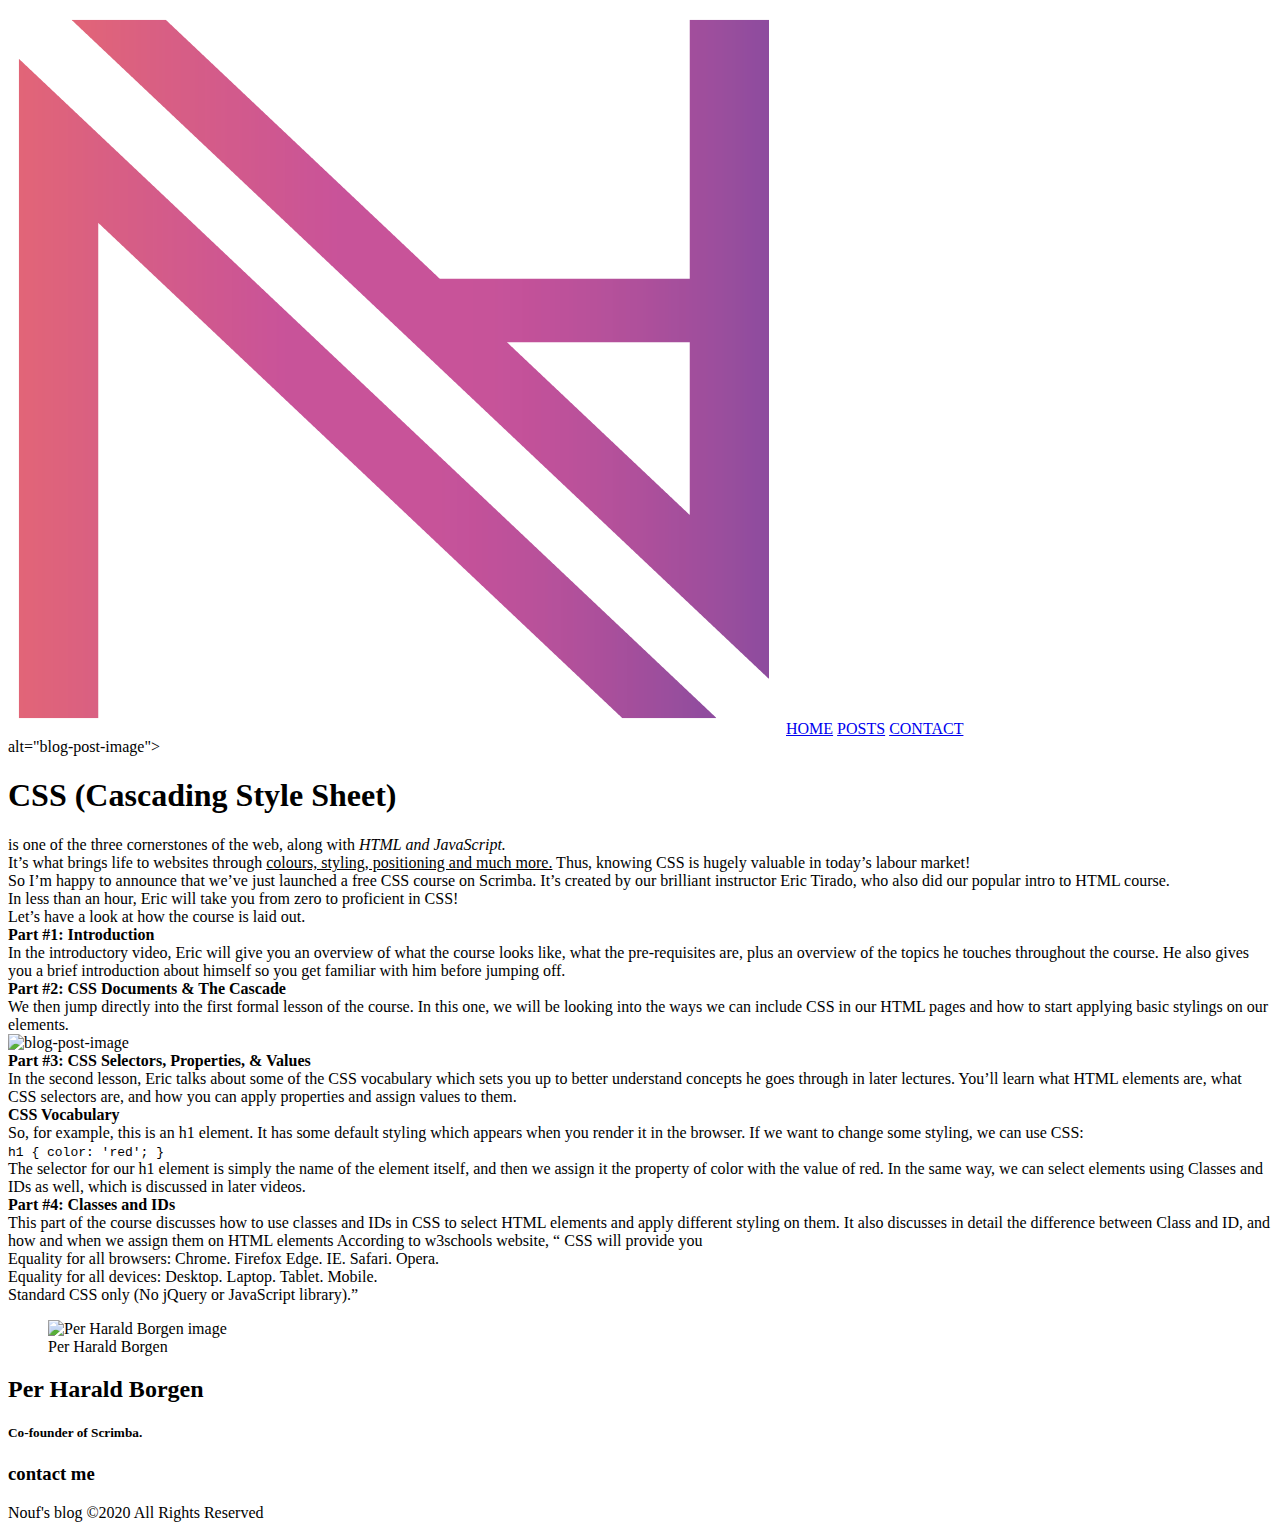
==== blog-post1.html @ 190d4fa6 "First commit" ====
<!DOCTYPE html>
<html lang="en">

<head>
    <meta charset="UTF-8">
    <meta name="viewport" content="width=device-width, initial-scale=1.0">
    <title>Best 20 Sourses To Learn CSS</title>
    <link rel="icon" href="/images/logo.png">
    <!-- CSS files -->
    <link rel="stylesheet" href="css/blog-post-style.css">
    <!-- google fonts -->
    <link rel="preconnect" href="https://fonts.gstatic.com">
    <link rel="preconnect" href="https://fonts.gstatic.com">
    <link rel="preconnect" href="https://fonts.gstatic.com">
    <link href="https://fonts.googleapis.com/css2?family=Open+Sans:ital,wght@0,300;0,400;1,400&display=swap"
        rel="stylesheet">
    <!-- font awesome -->
    <link rel="stylesheet" href="https://cdnjs.cloudflare.com/ajax/libs/font-awesome/5.15.1/css/all.min.css"
        integrity="sha512-+4zCK9k+qNFUR5X+cKL9EIR+ZOhtIloNl9GIKS57V1MyNsYpYcUrUeQc9vNfzsWfV28IaLL3i96P9sdNyeRssA=="
        crossorigin="anonymous" />
</head>

<body>
    <section class="blog-grid-container">

        <!-- navigation bar -->
        <nav class="blog-nav">
            <img src="images/logo.png" alt="blog-logo">
            <a href="/index.html">HOME</a>
            <a href="/index.html#blog-content">POSTS</a>
            <a href="#footer">CONTACT</a>
        </nav>
        <!-- post image -->
        <section class="post-img">
            alt="blog-post-image">
        </section>
        <!-- post content -->
        <section class="post-contnet-row">
            <section class="post-start-col"></section>
            <section class="post-contnet">
                <h1 class="post-title">
                    CSS (Cascading Style Sheet)
                </h1>
                <p class="post-text">is one of the three cornerstones of the
                    web,
                    along with
                    <i> HTML and JavaScript.</i> <br> It’s what brings life to websites through
                    <u>colours, styling, positioning and much more.</u> Thus, knowing CSS is hugely valuable in today’s
                    labour market! <br>

                    So I’m happy to announce that we’ve just launched a free CSS course on Scrimba. It’s created by
                    our
                    brilliant instructor Eric Tirado, who also did our popular intro to HTML course. <br>

                    In less than an hour, Eric will take you from zero to proficient in CSS! <br>

                    Let’s have a look at how the course is laid out. <br>
                    <b>Part #1: Introduction</b>
                    <br>
                    In the introductory video, Eric will give you an overview of what the course looks like, what
                    the
                    pre-requisites are, plus an overview of the topics he touches throughout the course. He also
                    gives
                    you a brief introduction about himself so you get familiar with him before jumping off. <br>
                    <b>Part #2: CSS Documents & The Cascade</b> <br>
                    We then jump directly into the first formal lesson of the course. In this one, we will be
                    looking
                    into the ways we can include CSS in our HTML pages and how to start applying basic stylings on
                    our
                    elements. <br>
                    <img src="https://cdn-media-1.freecodecamp.org/images/1*iMZI_APohllftaOWzZF26w.png"
                        alt="blog-post-image"> <br>
                    <b>Part #3: CSS Selectors, Properties, & Values</b> <br>
                    In the second lesson, Eric talks about some of the CSS vocabulary which sets you up to better
                    understand concepts he goes through in later lectures. You’ll learn what HTML elements are, what
                    CSS
                    selectors are, and how you can apply properties and assign values to them.
                    <br>
                    <b>CSS Vocabulary</b> <br>

                    So, for example, this is an h1 element. It has some default styling which appears when you
                    render it
                    in the browser. If we want to change some styling, we can use CSS: <br>
                    <code>h1 {  
                        color: 'red';  
                     }</code>
                    <br>
                    The selector for our h1 element is simply the name of the element itself, and then we assign it
                    the
                    property of color with the value of red. In the same way, we can select elements using Classes
                    and
                    IDs as well, which is discussed in later videos.
                    <br>
                    <b>Part #4: Classes and IDs</b>
                    <br>
                    This part of the course discusses how to use classes and IDs in CSS to select HTML elements and
                    apply different styling on them. It also discusses in detail the difference between Class and
                    ID,
                    and how and when we assign them on HTML elements
                    According to w3schools website,
                    <q cite="https://www.w3schools.com/w3css/defaulT.asp">
                        CSS will provide you <br>
                        Equality for all browsers: Chrome. Firefox Edge. IE. Safari. Opera.
                        <br>
                        Equality for all devices: Desktop. Laptop. Tablet. Mobile.
                        <br>
                        Standard CSS only (No jQuery or JavaScript library).</q>
                </p>
            </section>
            <section class="post-end-col"></section>
        </section>
        <!-- author info -->
        <section class="author-info-border">
            <section class="author-info">
                <section class="author-img">
                    <figure>
                        <img src="https://www.freecodecamp.org/news/content/images/size/w100/2019/06/per.jpg"
                            alt="Per Harald Borgen image">
                        <figcaption>Per Harald Borgen</figcaption>
                    </figure>

                </section>
                <section class="author-name">
                    <h2>Per Harald Borgen
                    </h2>
                    <h5>Co-founder of Scrimba.

                    </h5>
                </section>
                <section class="author-contact">
                    <i class="fab fa-twitter"></i>
                    <i class="fab fa-instagram"></i>
                </section>
            </section>
        </section>
        <!-- footer -->
        <footer class="blog-footer" id="footer">
            <h3>contact me</h3>
            <i class="fab fa-twitter"></i>
            <i class="fab fa-instagram"></i>
            <i class="fas fa-envelope"></i>
            <p>Nouf's blog ©2020 All Rights Reserved</p>
        </footer>
    </section>
</body>

</html>
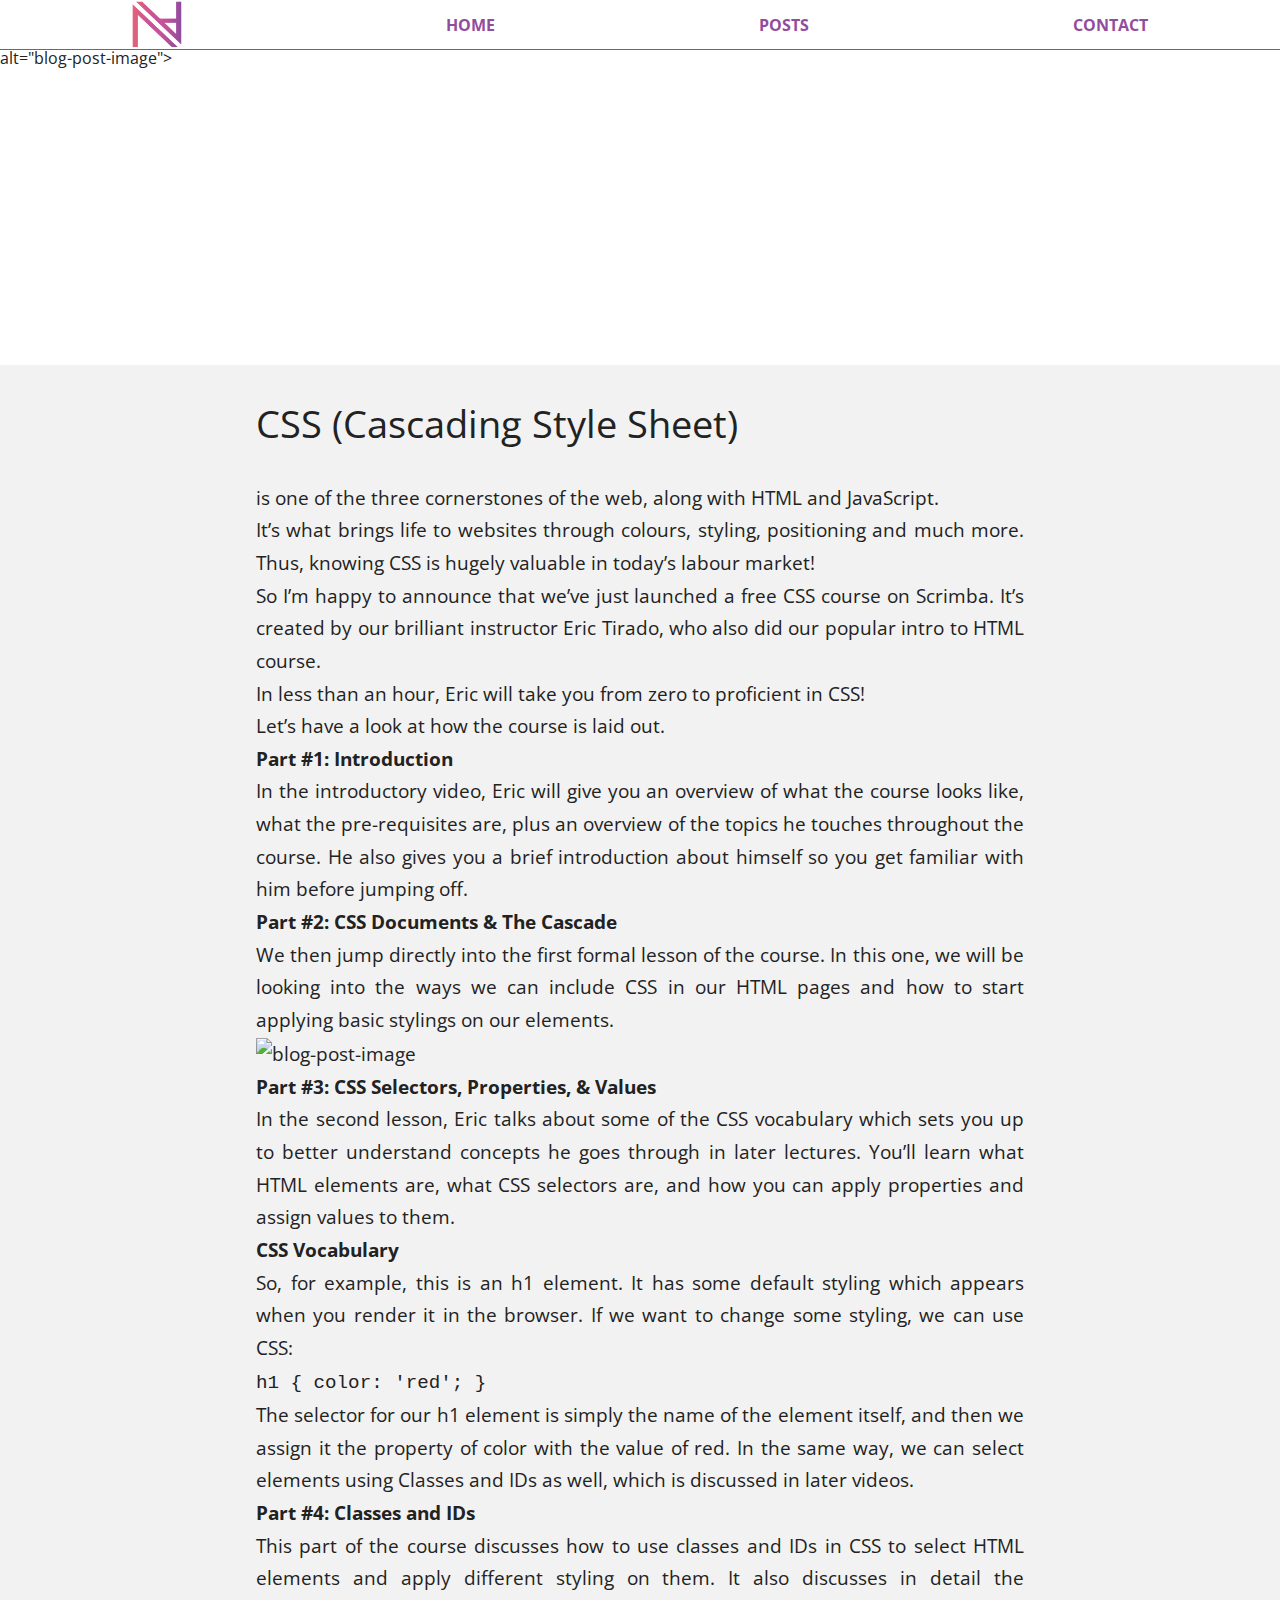
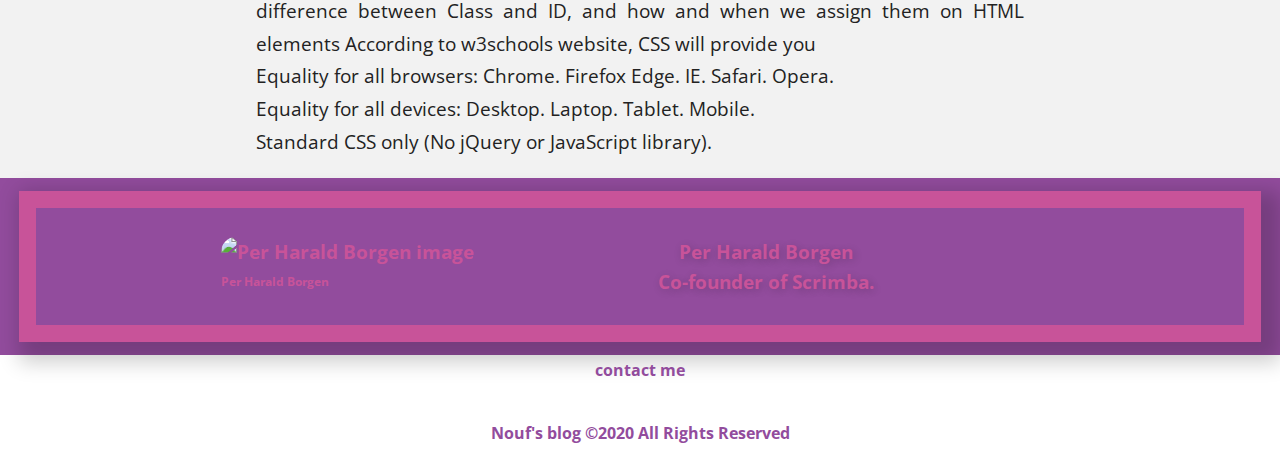
==== commit 710b3124: "third commit" ====
--- a/blog-post1.html
+++ b/blog-post1.html
@@ -5,9 +5,9 @@
     <meta charset="UTF-8">
     <meta name="viewport" content="width=device-width, initial-scale=1.0">
     <title>Best 20 Sourses To Learn CSS</title>
-    <link rel="icon" href="/images/logo.png">
+    <link rel="icon" href="images/logo.png">
     <!-- CSS files -->
-    <link rel="stylesheet" href="css/blog-post-style.css">
+    <link rel="stylesheet" href="CSS/blog-post-style.css">
     <!-- google fonts -->
     <link rel="preconnect" href="https://fonts.gstatic.com">
     <link rel="preconnect" href="https://fonts.gstatic.com">
@@ -26,8 +26,8 @@
         <!-- navigation bar -->
         <nav class="blog-nav">
             <img src="images/logo.png" alt="blog-logo">
-            <a href="/index.html">HOME</a>
-            <a href="/index.html#blog-content">POSTS</a>
+            <a href="index.html">HOME</a>
+            <a href="index.html#blog-content">POSTS</a>
             <a href="#footer">CONTACT</a>
         </nav>
         <!-- post image -->
--- a/CSS/blog-post-style.css
+++ b/CSS/blog-post-style.css
@@ -0,0 +1,188 @@
+@import 'base.css';
+@import 'reset.css';
+@import 'normalize.css';
+
+body{
+    font-family: 'Open Sans', sans-serif;    
+
+}
+/* grid-container */
+.blog-grid-container{
+    display: grid;
+    grid-template-rows: 50px 35vh 8fr 1fr 100px;
+    grid-template-columns: 1fr;
+    grid-template-areas:
+    "nav"
+    "post-img"
+    "content"
+    "author-info"
+    "footer";
+    justify-content: center;
+    
+}
+/* blog-nav */
+.blog-nav{
+    grid-area: nav;
+    border-bottom: 1px #924c9d solid;
+    display: flex;
+    flex-flow: row wrap;
+    justify-content: space-around;
+    align-items: center;
+    font-weight: bold;
+    color: #924c9d;
+}
+.blog-nav a:link{
+    color: #924c9d;
+}
+.blog-nav a{
+    text-decoration: none;
+}
+.blog-nav img{
+    width: 50px;
+}
+
+/* post-img */
+.post-img{
+    grid-area: post-img;
+    background-image: url(https://images.unsplash.com/photo-1523437113738-bbd3cc89fb19?ixlib=rb-1.2.1&q=80&fm=jpg&crop=entropy&cs=tinysrgb&w=1080&fit=max&ixid=eyJhcHBfaWQiOjExNzczfQ);
+    background-repeat: no-repeat;
+    background-size: cover;
+}
+
+/* post-contnet */
+.post-contnet-row{
+    grid-area: content;
+    display: grid;
+    grid-template-rows: 1fr;
+    grid-template-columns: 1fr 3fr 1fr;
+    grid-template-areas:
+    "start middle end";
+    background-color: #f2f2f2;
+    padding-bottom: 20px;
+
+}
+.post-contnet{
+   grid-area: middle;
+   text-align: justify;
+  line-height: 1.7;
+  font-size: 1.2em;
+}
+.post-start-col{
+    grid-area: start;
+}
+.post-end-col{
+    grid-area: end;
+}
+.post-text img{
+    width: 60%;
+}
+
+/* author-info */
+.author-info-border{
+    background-color: #924c9d;
+    display: flex;
+    flex-flow: row wrap;
+    justify-content: space-evenly;
+    align-items: center;
+    }
+.author-info{
+    grid-area: author-info;
+    display: flex;
+    flex-flow: row wrap;
+    justify-content: space-evenly;
+    align-items: center;
+    border: #c85399 17px solid ;
+    /* background-color:#924c9d ; */
+    width: 90%;
+    height: 85%;
+    box-shadow: 10px 10px 20px 10px rgba(0,0,0,0.2);
+    font-size: 1.2rem;
+    line-height: 30px; 
+    font-weight: 700;
+    color: #c85399;
+
+
+}
+.author-name{
+    text-shadow: 2px 2px 8px rgba(0,0,0,0.2);
+    text-align:center ;
+}
+.author-info img{
+    width: 100px;
+    height: 100px;
+    border-radius: 80px;
+}
+.author-contact i{
+    cursor: pointer;
+    text-shadow: 2px 2px 8px rgba(0,0,0,0.2);
+    font-size: 1.5rem;
+
+
+}
+figcaption{
+    font-size: 12px;
+
+}
+/* blog-footer */
+.blog-footer{
+    grid-area: footer;
+    text-align: center;
+    flex-flow: column nowrap;
+    justify-content: space-around;
+    align-items: center; 
+    text-align: center; 
+    color: #924c9d; 
+    line-height: 30px; 
+    font-weight: 700;
+
+
+}
+.blog-footer i{
+margin-right: 16px;
+font-size: 1.5rem;
+cursor: pointer;
+
+}
+
+/* Medium Screens */
+@media (min-width: 600px) and (max-width:900px) {
+    .author-info{
+        grid-area: author-info;
+        display: flex;
+        flex-flow: row wrap;
+        justify-content: space-evenly;
+        align-items: center;
+        border: #c85399 17px solid ;
+        /* background-color:#924c9d ; */
+        width: 97%;
+        height: 85%;
+        box-shadow: 10px 10px 20px 10px rgba(0,0,0,0.2);
+        font-size: 1.2rem;
+        line-height: 30px; 
+        font-weight: 700;
+        color: #c85399;
+    
+    
+    }
+  }
+  /* Large Screens */
+  @media (min-width:901px) {
+    .author-info{
+        grid-area: author-info;
+        display: flex;
+        flex-flow: row wrap;
+        justify-content: space-evenly;
+        align-items: center;
+        border: #c85399 17px solid ;
+        /* background-color:#924c9d ; */
+        width: 97%;
+        height: 85%;
+        box-shadow: 10px 10px 20px 10px rgba(0,0,0,0.2);
+        font-size: 1.2rem;
+        line-height: 30px; 
+        font-weight: 700;
+        color: #c85399;
+    
+    
+    }
+  }